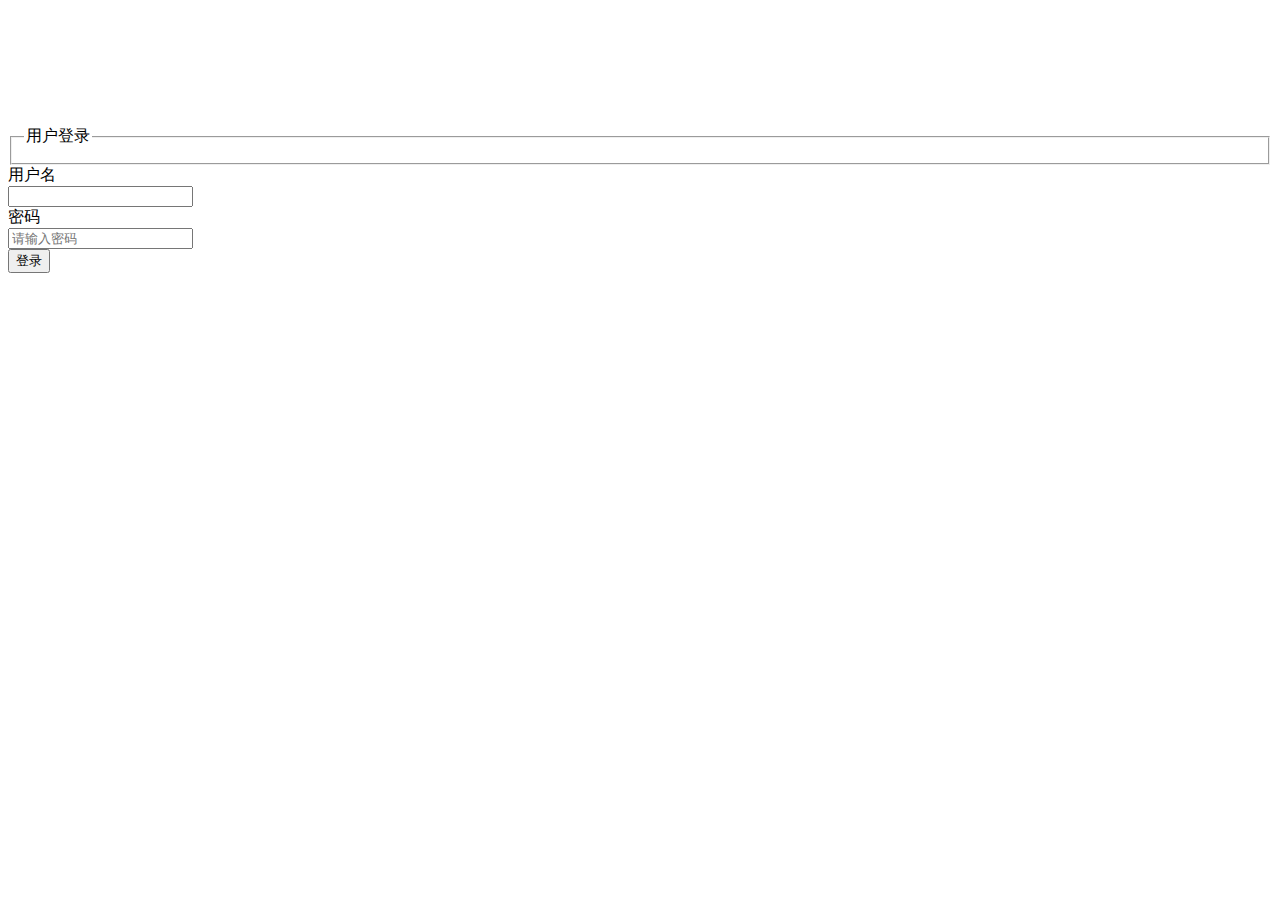
==== src/main/resources/templates/index.html @ e88b3a13 "up" ====
<!DOCTYPE html>
<html>
<head>
    <th:block th:replace="/layout/head"></th:block>
</head>

<body>
<div class="layui-col-xs4 layui-col-sm12 layui-col-md4"><div>&nbsp;</div></div>
<div class="layui-col-xs4 layui-col-sm12 layui-col-md4">
    <fieldset class="layui-elem-field layui-field-title" style="margin-top: 100px;">
        <legend>用户登录</legend>
    </fieldset>
    <form class="layui-form" action="">
        <div class="layui-form-item">
            <label class="layui-form-label">用户名</label>
            <div class="layui-input-block">
                <input type="text" name="identity" lay-verify="identity" placeholder="" autocomplete="off" class="layui-input"/>
            </div>
        </div>
        <div class="layui-form-item">
            <label class="layui-form-label">密码</label>
            <div class="layui-input-block">
                <input type="password" name="password" lay-verify="pass" placeholder="请输入密码" autocomplete="off" class="layui-input"/>
            </div>
        </div>
        <div class="layui-form-item">
            <div class="layui-input-block">
                <button class="layui-btn" lay-submit="" lay-filter="demo1">登录</button>
            </div>
        </div>
    </form>
</div>
<div class="layui-col-xs4 layui-col-sm12 layui-col-md4"><div>&nbsp;</div></div>

<th:block th:replace="/layout/footer"></th:block>
<!-- 注意：如果你直接复制所有代码到本地，上述js路径需要改成你本地的 -->
<!--<script>-->
    <!--layui.use(['form', 'layedit', 'laydate'], function(){-->
        <!--var form = layui.form-->
                <!--,layer = layui.layer-->
                <!--,layedit = layui.layedit-->
                <!--,laydate = layui.laydate;-->

        <!--//日期-->
        <!--laydate.render({-->
            <!--elem: '#date'-->
        <!--});-->
        <!--laydate.render({-->
            <!--elem: '#date1'-->
        <!--});-->

        <!--//创建一个编辑器-->
        <!--var editIndex = layedit.build('LAY_demo_editor');-->

        <!--//自定义验证规则-->
<!--//        form.verify({-->
<!--//            title: function(value){-->
<!--//                if(value.length < 5){-->
<!--//                    return '标题至少得5个字符啊';-->
<!--//                }-->
<!--//            }-->
<!--//            ,pass: [/(.+){6,12}$/, '密码必须6到12位']-->
<!--//            ,content: function(value){-->
<!--//                layedit.sync(editIndex);-->
<!--//            }-->
<!--//        });-->

        <!--//监听指定开关-->
        <!--form.on('switch(switchTest)', function(data){-->
            <!--layer.msg('开关checked：'+ (this.checked ? 'true' : 'false'), {-->
                <!--offset: '6px'-->
            <!--});-->
            <!--layer.tips('温馨提示：请注意开关状态的文字可以随意定义，而不仅仅是ON|OFF', data.othis)-->
        <!--});-->

        <!--//监听提交-->
        <!--form.on('submit(demo1)', function(data){-->
            <!--layer.alert(JSON.stringify(data.field), {-->
                <!--title: '最终的提交信息'-->
            <!--})-->
            <!--return false;-->
        <!--});-->


    <!--});-->
<!--</script>-->

</body>
</html>
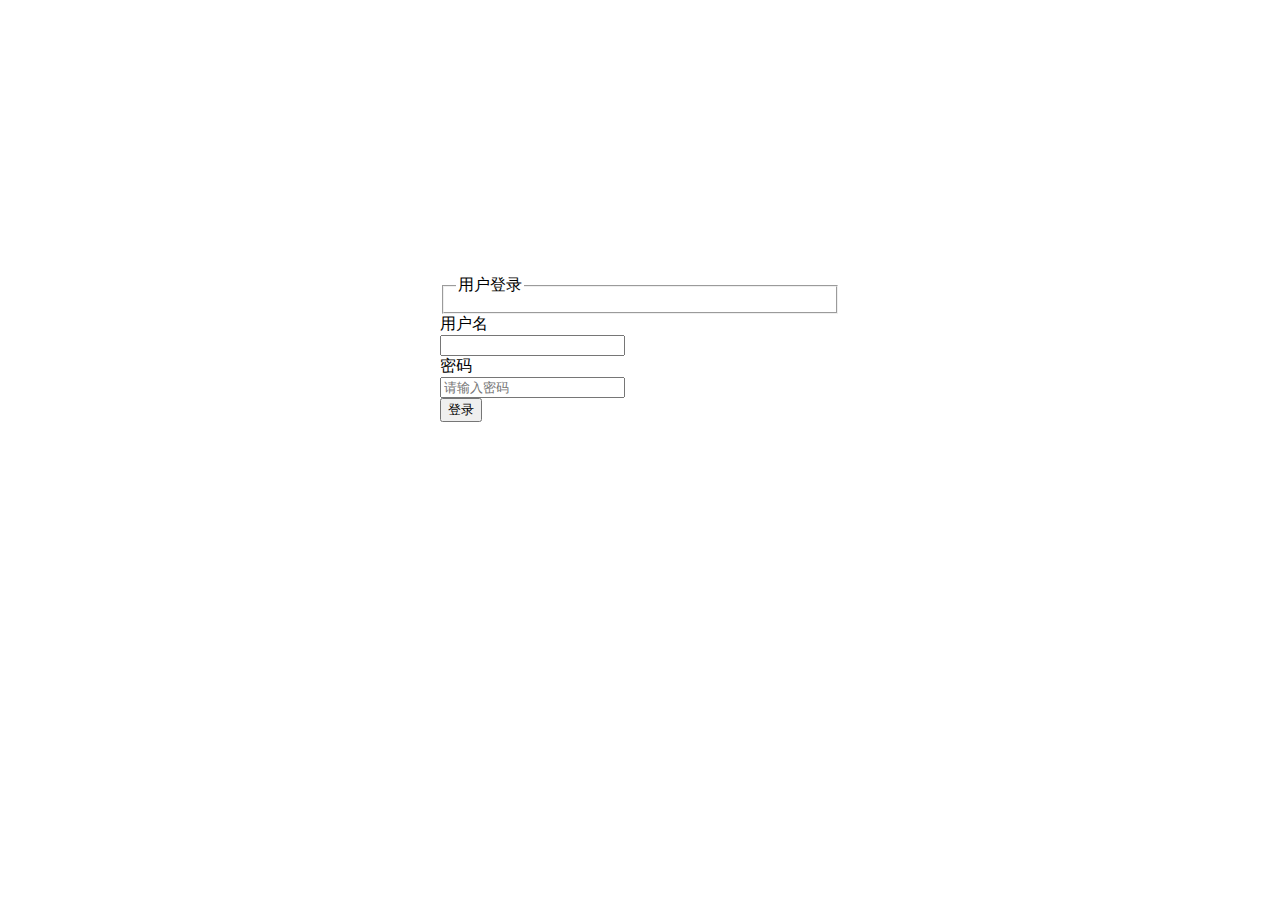
==== commit 0612da2c: "up" ====
--- a/src/main/resources/templates/index.html
+++ b/src/main/resources/templates/index.html
@@ -5,16 +5,15 @@
 </head>
 
 <body>
-<div class="layui-col-xs4 layui-col-sm12 layui-col-md4"><div>&nbsp;</div></div>
-<div class="layui-col-xs4 layui-col-sm12 layui-col-md4">
+<div style="width: 400px;height: 50%;position: absolute;top: 0;right: 0;bottom: 100px;left: 0;margin: auto;">
     <fieldset class="layui-elem-field layui-field-title" style="margin-top: 100px;">
         <legend>用户登录</legend>
     </fieldset>
-    <form class="layui-form" action="">
+    <form class="layui-form" method="post" th:action="@{/doLogin}">
         <div class="layui-form-item">
             <label class="layui-form-label">用户名</label>
             <div class="layui-input-block">
-                <input type="text" name="identity" lay-verify="identity" placeholder="" autocomplete="off" class="layui-input"/>
+                <input type="text" name="username" lay-verify="required" placeholder="" autocomplete="off" class="layui-input"/>
             </div>
         </div>
         <div class="layui-form-item">
@@ -25,12 +24,11 @@
         </div>
         <div class="layui-form-item">
             <div class="layui-input-block">
-                <button class="layui-btn" lay-submit="" lay-filter="demo1">登录</button>
+                <button type="submit" class="layui-btn" lay-submit="" lay-filter="demo1">登录</button>
             </div>
         </div>
     </form>
 </div>
-<div class="layui-col-xs4 layui-col-sm12 layui-col-md4"><div>&nbsp;</div></div>
 
 <th:block th:replace="/layout/footer"></th:block>
 <!-- 注意：如果你直接复制所有代码到本地，上述js路径需要改成你本地的 -->
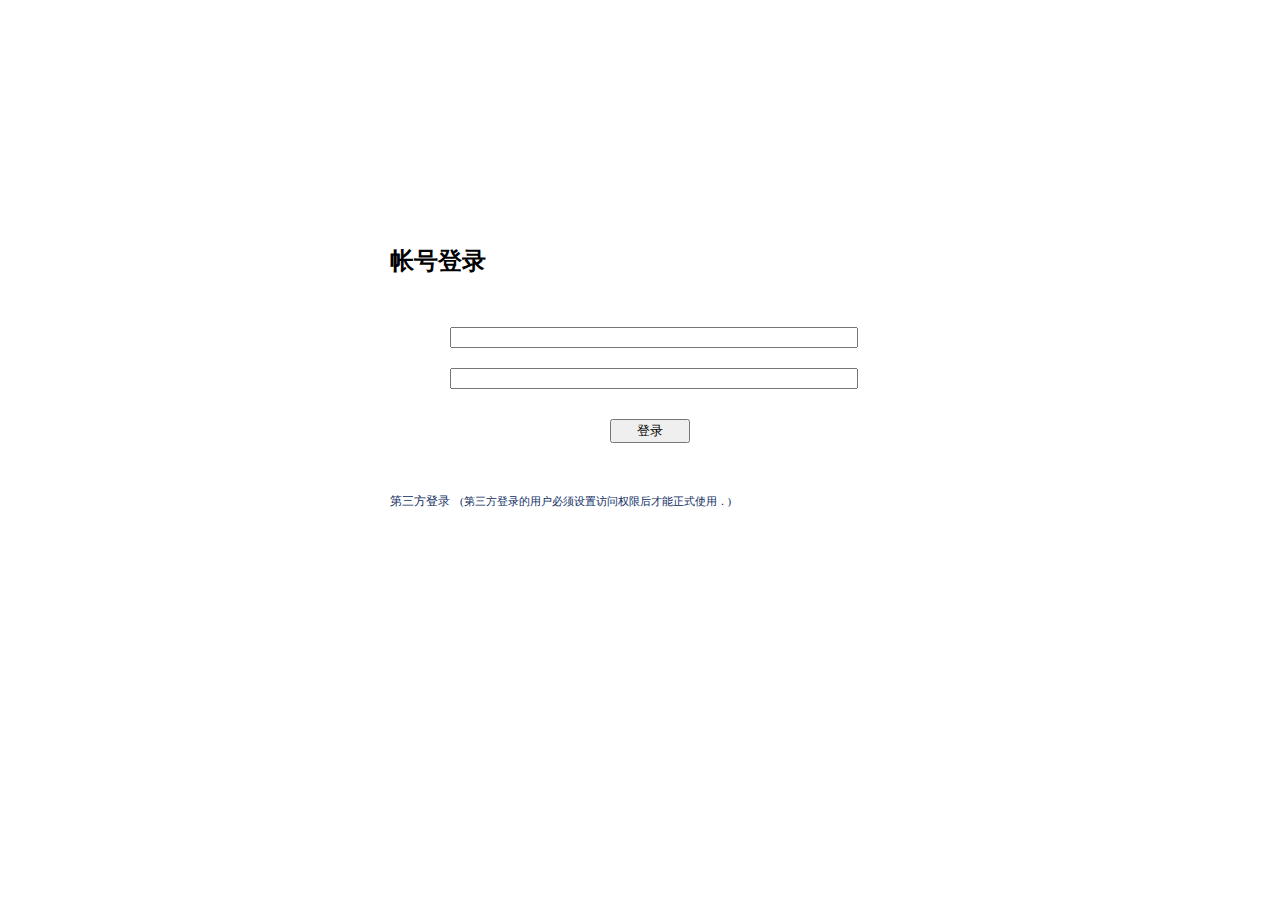
==== commit 3ffe5f00: "up" ====
--- a/src/main/resources/templates/index.html
+++ b/src/main/resources/templates/index.html
@@ -2,86 +2,36 @@
 <html>
 <head>
     <th:block th:replace="/layout/head"></th:block>
+    <title>TestAction</title>
 </head>
 
 <body>
-<div style="width: 400px;height: 50%;position: absolute;top: 0;right: 0;bottom: 100px;left: 0;margin: auto;">
-    <fieldset class="layui-elem-field layui-field-title" style="margin-top: 100px;">
-        <legend>用户登录</legend>
-    </fieldset>
-    <form class="layui-form" method="post" th:action="@{/doLogin}">
-        <div class="layui-form-item">
-            <label class="layui-form-label">用户名</label>
-            <div class="layui-input-block">
-                <input type="text" name="username" lay-verify="required" placeholder="" autocomplete="off" class="layui-input"/>
+<section style="position: absolute; left: 50%; top: 25%;width:500px;height:300px;margin-left:-250px;">
+    <h2>帐号登录</h2>
+    <div style="margin:20px 0;"></div>
+    <p style="font-size: small" th:if="${errMsg}" th:text="${errMsg}"></p>
+    <div class="easyui-panel" style="width:100%;max-width:400px;padding:30px 60px;">
+        <form method="post" th:action="@{/doLogin}">
+            <div style="margin-bottom:20px">
+                <input class="easyui-textbox" name="username" style="width:100%" data-options="label:'用户名:',required:true"/>
             </div>
-        </div>
-        <div class="layui-form-item">
-            <label class="layui-form-label">密码</label>
-            <div class="layui-input-block">
-                <input type="password" name="password" lay-verify="pass" placeholder="请输入密码" autocomplete="off" class="layui-input"/>
+            <div style="margin-bottom:20px">
+                <input class="easyui-passwordbox" name="password" style="width:100%" data-options="label:'密码:',required:true"/>
             </div>
-        </div>
-        <div class="layui-form-item">
-            <div class="layui-input-block">
-                <button type="submit" class="layui-btn" lay-submit="" lay-filter="demo1">登录</button>
+            <div style="text-align:center;margin-top:30px">
+                <button type="submit" class="easyui-linkbutton" style="width:80px">登录</button>
             </div>
-        </div>
-    </form>
-</div>
+        </form>
+    </div>
+    <div style="margin-top:20px;font-size:12px;color: #0E2D5F">第三方登录<span style="font-size:10.8px;transform-origin: 0;transform: scale(0.90);margin-left:10px">(第三方登录的用户必须设置访问权限后才能正式使用．)</span></div>
+    <div style="width:400px;margin-top:5px"><img th:src="@{/img/gitlab.gif}" style="width:90px;cursor:pointer" onclick="gitlabThdLogin()"/></div>
+</section>
+<script>
+    function gitlabThdLogin() {
+        window.location.href = Ap_servletContext + '/trdlogin/gitlab';
+    }
+</script>
 
 <th:block th:replace="/layout/footer"></th:block>
-<!-- 注意：如果你直接复制所有代码到本地，上述js路径需要改成你本地的 -->
-<!--<script>-->
-    <!--layui.use(['form', 'layedit', 'laydate'], function(){-->
-        <!--var form = layui.form-->
-                <!--,layer = layui.layer-->
-                <!--,layedit = layui.layedit-->
-                <!--,laydate = layui.laydate;-->
-
-        <!--//日期-->
-        <!--laydate.render({-->
-            <!--elem: '#date'-->
-        <!--});-->
-        <!--laydate.render({-->
-            <!--elem: '#date1'-->
-        <!--});-->
-
-        <!--//创建一个编辑器-->
-        <!--var editIndex = layedit.build('LAY_demo_editor');-->
-
-        <!--//自定义验证规则-->
-<!--//        form.verify({-->
-<!--//            title: function(value){-->
-<!--//                if(value.length < 5){-->
-<!--//                    return '标题至少得5个字符啊';-->
-<!--//                }-->
-<!--//            }-->
-<!--//            ,pass: [/(.+){6,12}$/, '密码必须6到12位']-->
-<!--//            ,content: function(value){-->
-<!--//                layedit.sync(editIndex);-->
-<!--//            }-->
-<!--//        });-->
-
-        <!--//监听指定开关-->
-        <!--form.on('switch(switchTest)', function(data){-->
-            <!--layer.msg('开关checked：'+ (this.checked ? 'true' : 'false'), {-->
-                <!--offset: '6px'-->
-            <!--});-->
-            <!--layer.tips('温馨提示：请注意开关状态的文字可以随意定义，而不仅仅是ON|OFF', data.othis)-->
-        <!--});-->
-
-        <!--//监听提交-->
-        <!--form.on('submit(demo1)', function(data){-->
-            <!--layer.alert(JSON.stringify(data.field), {-->
-                <!--title: '最终的提交信息'-->
-            <!--})-->
-            <!--return false;-->
-        <!--});-->
-
-
-    <!--});-->
-<!--</script>-->
-
 </body>
 </html>